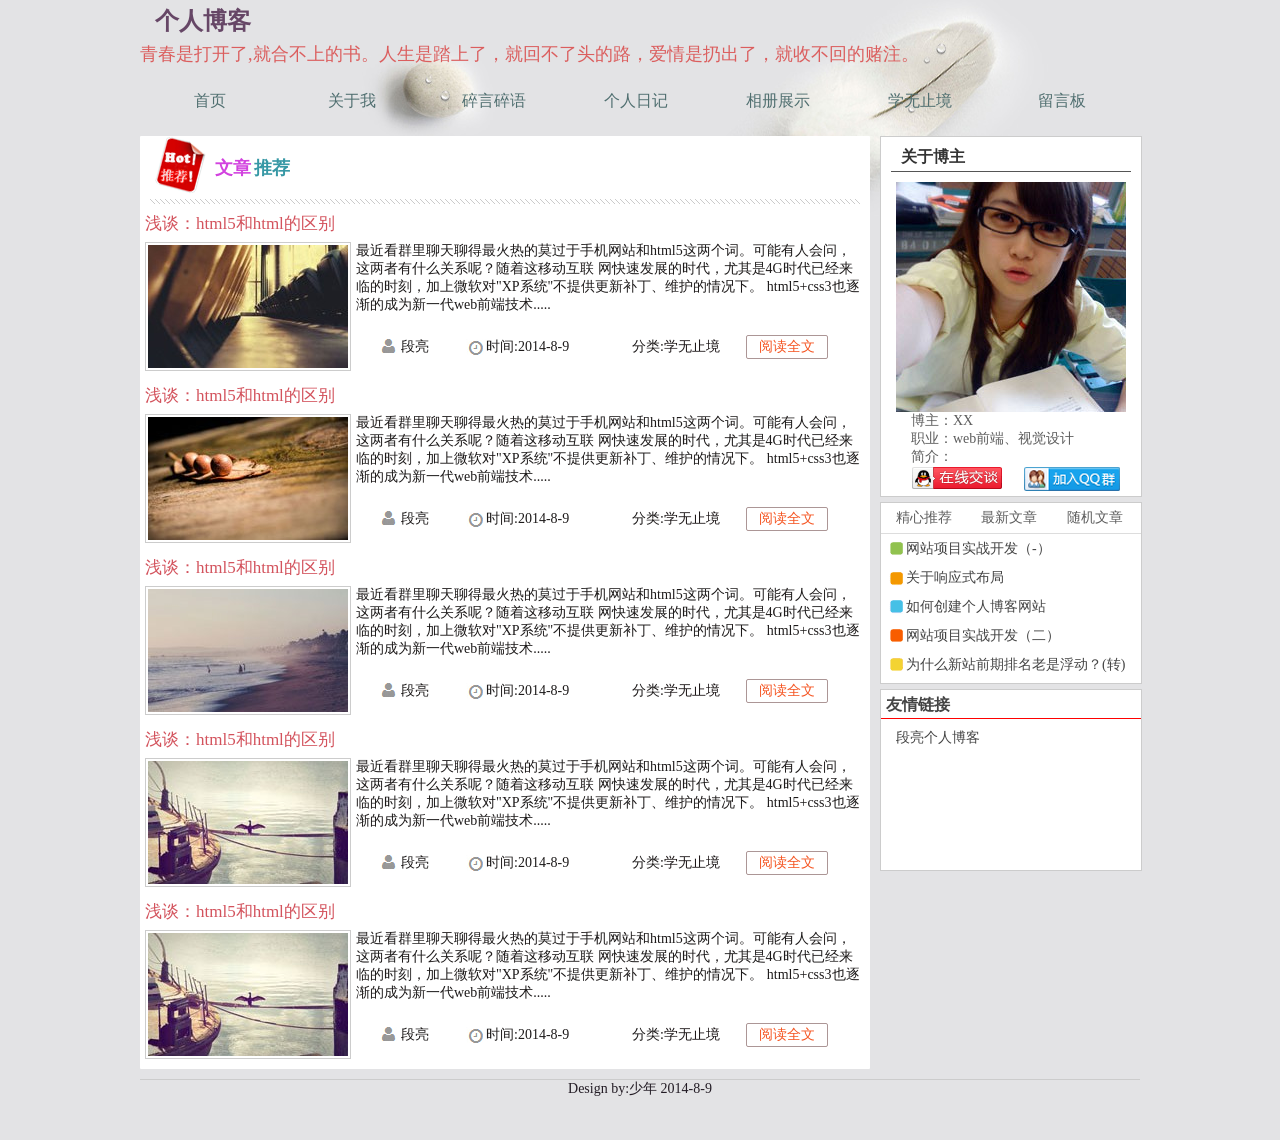
==== web-blog/index.html @ b52c4ef5 "html" ====
<!DOCTYPE HTML>
<html lang="zh-CN">
<head>
<meta charset="UTF-8">
<title>个人博客</title>
<meta name="keywords" content="个人博客" />
<meta name="description" content="" />
<link rel="stylesheet" href="css/index.css"/>
<link rel="stylesheet" href="css/style.css"/>
<script type="text/javascript" src="js/jquery1.42.min.js"></script>
<script type="text/javascript" src="js/jquery.SuperSlide.2.1.1.js"></script>
<!--[if lt IE 9]>
<script src="js/html5.js"></script>
<![endif]-->
</head>

<body>
    <!--header start-->
    <div id="header">
      <h1>个人博客</h1>
      <p>青春是打开了,就合不上的书。人生是踏上了，就回不了头的路，爱情是扔出了，就收不回的赌注。</p>    
    </div>
     <!--header end-->
    <!--nav-->
     <div id="nav">
        <ul>
         <li><a href="index.html">首页</a></li>
         <li><a href="about.html">关于我</a></li>
         <li><a href="shuo.html">碎言碎语</a></li>
         <li><a href="riji.html">个人日记</a></li>
         <li><a href="xc.html">相册展示</a></li>
         <li><a href="learn.html">学无止境</a></li>
         <li><a href="guestbook.html">留言板</a></li>
         <div class="clear"></div>
        </ul>
      </div>
       <!--nav end-->
    <!--content start-->
    <div id="content">
         <!--left-->
         <div class="left" id="c_left">
           <div class="s_tuijian">
           <h2>文章<span>推荐</span></h2>
           </div>
          <div class="content_text">
           <!--wz-->
           <div class="wz">
            <h3><a href="#" title="浅谈：html5和html的区别">浅谈：html5和html的区别</a></h3>
             <dl>
               <dt><img src="images/s.jpg" width="200"  height="123" alt=""></dt>
               <dd>
                 <p class="dd_text_1">最近看群里聊天聊得最火热的莫过于手机网站和html5这两个词。可能有人会问，这两者有什么关系呢？随着这移动互联
                 网快速发展的时代，尤其是4G时代已经来临的时刻，加上微软对"XP系统"不提供更新补丁、维护的情况下。
               html5+css3也逐渐的成为新一代web前端技术.....</p>
               <p class="dd_text_2">
               <span class="left author">段亮</span><span class="left sj">时间:2014-8-9</span>
               <span class="left fl">分类:<a href="#" title="学无止境">学无止境</a></span><span class="left yd"><a href="#" title="阅读全文">阅读全文</a>
               </span>
                <div class="clear"></div>
               </p>
               </dd>
               <div class="clear"></div>
             </dl>
            </div>
           <!--wz end-->
            <!--wz-->
           <div class="wz">
            <h3><a href="#" title="浅谈：html5和html的区别">浅谈：html5和html的区别</a></h3>
             <dl>
               <dt><img src="images/s1.jpg" width="200" height="123" alt=""></dt>
               <dd>
                 <p class="dd_text_1">最近看群里聊天聊得最火热的莫过于手机网站和html5这两个词。可能有人会问，这两者有什么关系呢？随着这移动互联
                 网快速发展的时代，尤其是4G时代已经来临的时刻，加上微软对"XP系统"不提供更新补丁、维护的情况下。
               html5+css3也逐渐的成为新一代web前端技术.....</p>
               <p class="dd_text_2">
               <span class="left author">段亮</span><span class="left sj">时间:2014-8-9</span>
               <span class="left fl">分类:<a href="#" title="学无止境">学无止境</a></span><span class="left yd"><a href="#" title="阅读全文">阅读全文</a>
               </span>
                <div class="clear"></div>
               </p>
               </dd>
               <div class="clear"></div>
             </dl>
            </div>
           <!--wz end-->
            <!--wz-->
           <div class="wz">
            <h3><a href="#" title="浅谈：html5和html的区别">浅谈：html5和html的区别</a></h3>
             <dl>
               <dt><img src="images/s2.jpg" width="200" height="123" alt=""></dt>
               <dd>
                 <p class="dd_text_1">最近看群里聊天聊得最火热的莫过于手机网站和html5这两个词。可能有人会问，这两者有什么关系呢？随着这移动互联
                 网快速发展的时代，尤其是4G时代已经来临的时刻，加上微软对"XP系统"不提供更新补丁、维护的情况下。
               html5+css3也逐渐的成为新一代web前端技术.....</p>
               <p class="dd_text_2">
               <span class="left author">段亮</span><span class="left sj">时间:2014-8-9</span>
               <span class="left fl">分类:<a href="#" title="学无止境">学无止境</a></span><span class="left yd"><a href="#" title="阅读全文">阅读全文</a>
               </span>
                <div class="clear"></div>
               </p>
               </dd>
               <div class="clear"></div>
             </dl>
            </div>
           <!--wz end-->
           <!--wz-->
           <div class="wz">
            <h3><a href="#" title="浅谈：html5和html的区别">浅谈：html5和html的区别</a></h3>
             <dl>
               <dt><img src="images/s3.jpg" width="200" height="123" alt=""></dt>
               <dd>
                 <p class="dd_text_1">最近看群里聊天聊得最火热的莫过于手机网站和html5这两个词。可能有人会问，这两者有什么关系呢？随着这移动互联
                 网快速发展的时代，尤其是4G时代已经来临的时刻，加上微软对"XP系统"不提供更新补丁、维护的情况下。
               html5+css3也逐渐的成为新一代web前端技术.....</p>
               <p class="dd_text_2">
               <span class="left author">段亮</span><span class="left sj">时间:2014-8-9</span>
               <span class="left fl">分类:<a href="#" title="学无止境">学无止境</a></span><span class="left yd"><a href="#" title="阅读全文">阅读全文</a>
               </span>
                <div class="clear"></div>
               </p>
               </dd>
               <div class="clear"></div>
             </dl>
            </div>
           <!--wz end-->
            <!--wz-->
           <div class="wz">
            <h3><a href="#" title="浅谈：html5和html的区别">浅谈：html5和html的区别</a></h3>
             <dl>
               <dt><img src="images/s3.jpg" width="200" height="123" alt=""></dt>
               <dd>
                 <p class="dd_text_1">最近看群里聊天聊得最火热的莫过于手机网站和html5这两个词。可能有人会问，这两者有什么关系呢？随着这移动互联
                 网快速发展的时代，尤其是4G时代已经来临的时刻，加上微软对"XP系统"不提供更新补丁、维护的情况下。
               html5+css3也逐渐的成为新一代web前端技术.....</p>
               <p class="dd_text_2">
               <span class="left author">段亮</span><span class="left sj">时间:2014-8-9</span>
               <span class="left fl">分类:<a href="#" title="学无止境">学无止境</a></span><span class="left yd"><a href="#" title="阅读全文">阅读全文</a>
               </span>
                <div class="clear"></div>
               </p>
               </dd>
               <div class="clear"></div>
             </dl>
            </div>
           <!--wz end-->
              
                             
           </div>
         </div>
         <!--left end-->
         <!--right-->
         <div class="right" id="c_right">
          <div class="s_about">
          <h2>关于博主</h2>
           <img src="images/my.jpg" width="230" height="230" alt="博主"/>
           <p>博主：XX</p>
           <p>职业：web前端、视觉设计</p>
           <p>简介：</p>
           <p>
           <a href="#" title="联系博主"><span class="left b_1"></span></a><a href="#" title="加入QQ群，一起学习！"><span class="left b_2"></span></a>
           <div class="clear"></div>
           </p>
          </div>
          <!--栏目分类-->
           <div class="lanmubox">
              <div class="hd">
               <ul><li>精心推荐</li><li>最新文章</li><li class="hd_3">随机文章</li></ul>
              </div>
              <div class="bd">
                <ul>
					<li><a href="#" title="网站项目实战开发（-）">网站项目实战开发（-）</a></li>
					<li><a href="#" title="关于响应式布局">关于响应式布局</a></li>
					<li><a href="#" title="如何创建个人博客网站">如何创建个人博客网站</a></li>
					<li><a href="#" title="网站项目实战开发（二）">网站项目实战开发（二）</a></li>
					<li><a href="#" title="为什么新站前期排名老是浮动？(转)">为什么新站前期排名老是浮动？(转)</a></li>
				</ul>
                 <ul>
					<li><a href="#" title="网站项目实战开发（-）">网站项目实战开发（-）</a></li>
					<li><a href="#" title="关于响应式布局">关于响应式布局</a></li>
					<li><a href="#" title="如何创建个人博客网站">如何创建个人博客网站</a></li>
					<li><a href="#" title="网站项目实战开发（二）">网站项目实战开发（二）</a></li>
					<li><a href="#" title="为什么新站前期排名老是浮动？(转)">为什么新站前期排名老是浮动？(转)</a></li>
				</ul>
                 <ul>
					<li><a href="#" title="网站项目实战开发（-）">网站项目实战开发（-）</a></li>
					<li><a href="#" title="关于响应式布局">关于响应式布局</a></li>
					<li><a href="#" title="如何创建个人博客网站">如何创建个人博客网站</a></li>
					<li><a href="#" title="网站项目实战开发（二）">网站项目实战开发（二）</a></li>
					<li><a href="#" title="为什么新站前期排名老是浮动？(转)">为什么新站前期排名老是浮动？(转)</a></li>
				</ul>
                 
                
              </div>
           </div>
           <!--end-->
           <div class="link">
            <h2>友情链接</h2>
            <p><a href="http://www.duanliang920.com">段亮个人博客</a></p>
           </div>
         </div>
         <!--right end-->
         <div class="clear"></div>
    </div>
    <!--content end-->
    <!--footer start-->
    <div id="footer">
     <p>Design by:<a href="http://www.duanliang920.com" target="_blank">少年</a> 2014-8-9</p>
    </div>
    <!--footer end-->
    <script type="text/javascript">jQuery(".lanmubox").slide({easing:"easeOutBounce",delayTime:400});</script>
    <script  type="text/javascript" src="js/nav.js"></script>

</body>
</html>
---- web-blog/css/index.css ----
/* CSS Document */
@charset "utf-8";
*{margin:0; padding:0px;}
body{font-size:14px;font-family:"微软雅黑";background:#E3E3E5 url(../images/bg.jpg)  50% top scroll no-repeat;color:#5d5d5d;}
a{text-decoration:none;}
.left{float:left;}
.right{float:right;}
.clear{clear:both;}
li{list-style:none;}
img{display:block;border:0px;}
/*end*/
#header{width:1000px;margin:0 auto;}
#header h1{font-size:24px;color:#664666;padding:5px 0 5px 15px;font-weight:600;}
#header p{font-size:18px;color:#DB5E5E;font-weight:500;} 
#nav{width:1000px;margin:20px auto; }
#nav ul li{width:140px;height:30px;line-height:30px;float:left;text-align:center;margin:0px 2px 0px 0px;}
#nav ul li a{color:#506F70;font-size:16px;width:140px;height:30px;display:block;}
#nav ul li a:hover{display:block;width:140px;height:30px;background:#829696;border-radius:3px;color:#fff;}
#nava{display:block;color:#fff;width:140px;height:30px;background:#829696;border-radius:3px;}
/*header end*/
#content{width:1000px;margin:5px auto;}
#c_left{width:730px; background:#fff;border-radius:1px;}
#c_left .s_tuijian{width:710px;height:68px;margin-left:10px;background:url("../images/r_line.jpg") bottom left repeat-x;}
.s_tuijian h2{width:650px;height:37px;background:url("../images/tj.png") no-repeat;padding:20px 0px 5px 60px;
color:#D242DF;font-size:18px;margin-left:5px;}
.s_tuijian h2 span{color:#3798A5;padding-left:3px;}
/*文章*/
#c_left .content_text{width:730px;margin-top:5px;}
#c_left .content_text .wz{width:725px;margin:5px 0px 10px 0px;color:#1D1A1A;}
.wz h3{width:300px;height:30px;overflow:hidden;line-height:30px;font-size:17px;font-weight:500;padding-left:5px;color:#325EBD;}
.wz h3 a{color:#D3535D;}
.wz h3:hover{padding-left:20px; transition: all 0.5s;-webkit-transition: all 0.5s; -moz-transition: all 0.5s; -o-transition: all 0.5s;}
.wz dl{width:730px;margin-top:3px;}
.wz dl dt{float:left;width:204px;height:127px;margin-left:5px;display:block;border:1px solid #ccc;}
.wz dl dt img{padding:2px;}
.wz dl dd{float:left;width:505px;overflow:hidden;margin-left:5px;}
.wz dl dd .dd_text_1{height:80px;display:block;overflow:hidden;}
.wz dl dd .dd_text_2{line-height:30px;margin-top:10px;}
.wz dl dd .dd_text_2 span{padding-left:15px;}
.wz dl dd .dd_text_2 .author{display:block;width:60px;height:30px; 
background:url("../images/tx.jpg") 5px 7px no-repeat;padding-left:25px;margin-left:20px;}
.wz dl dd .dd_text_2 .sj{display:block;width:120px;height:30px;
background:url("../images/sj.jpg") 5px 7px no-repeat;padding-left:25px;}
.wz dl dd .dd_text_2 .fl{display:block;width:110px;heigt:30px;text-align:center;}
.wz dl dd .dd_text_2 .fl a{color:#1D1718;}
.wz dl dd .dd_text_2 .yd{display:block;width:110px;height:30px;text-align:center;margin-top:3px;}
.wz dl dd .dd_text_2 .yd a{color:#F55522;display:block;width:80px;height:22px;line-height:22px;
text-align:center;padddding:2px 5px;border:1px solid #AC9696;border-radius:2px;}
.wz dl dd .dd_text_2 .yd a:hover{color:#f36;}
/*left end*/
/*right*/
#c_right{width:260px;}
#c_right .s_about{width:260px;border:1px solid #ccc;background:#fff;}
#c_right .s_about h2{width:230px;margin:0 auto;font-size:16px;color:#333;padding:10px 0px 3px 10px;border-bottom:1px solid #555;}
#c_right .s_about img{margin:0 auto;margin-top:10px;}
#c_right .s_about p{padding-left:30px;}
#c_right .s_about p .b_1{display:block;width:93px;height:30px; background:url("../images/qq_bg.png") no-repeat;}
#c_right .s_about p .b_2{margin-left:20px;display:block;width:97px;height:25px; background:url("../images/qq_bg.png") -93px 0 no-repeat;}
/*随机、最新文章*/
#c_right .lanmubox{width:260px;height:180px;border:1px solid #ccc;margin-top:5px;background:#fff;}
.lanmubox .hd{width:260px;height:30px;border-bottom:1px solid #ddd;}
.lanmubox .hd ul li{float:left;width:85px;height:30px;line-height:30px;text-align:center; cursor:pointer; }
.lanmubox .hd .hd_3{width:88px;}
.lanmubox .hd ul li.on{height:30px;background:#fff;border:1px solid #ccc;border-bottom:2px solid #fff;border-top:1px solid #f00;}
.lanmubox .bd{width:260px;height:145px;zoom:1;background:url("../images/list.png") 5px 5px no-repeat;overflow:hidden;}
.lanmubox .bd ul li{width:230px;padding-left:25px;height:29px;line-height:29px;}
.lanmubox .bd ul li:hover{padding-left:35px;transition: all 0.5s;-webkit-transition: all 0.5s; -moz-transition: all 0.5s; -o-transition: all 0.5s;}
.lanmubox .bd ul li a{color:#444;font-size:14px;}
.lanmubox .bd ul li a:hover{color:#f00;}
/*link*/
#c_right .link{width:260px;height:180px;border:1px solid #ccc;margin-top:5px;background:#fff;}
.link h2{font-size:16px;color:#444;padding:5px 0px 2px 5px;border-bottom:1px solid red;}
.link p{padding:10px 0px 0px 15px;}
.link p a{color:#444;}
.link p a:hover{color:#f00;}
/*right end*/
/*content end*/
#footer{width:1000px;height:50px;margin:10px auto;border-top:1px solid #ccc;}
#footer p{text-align:center;font-size:14px;color:#231C25;}
#footer p a{color:#231C25;}
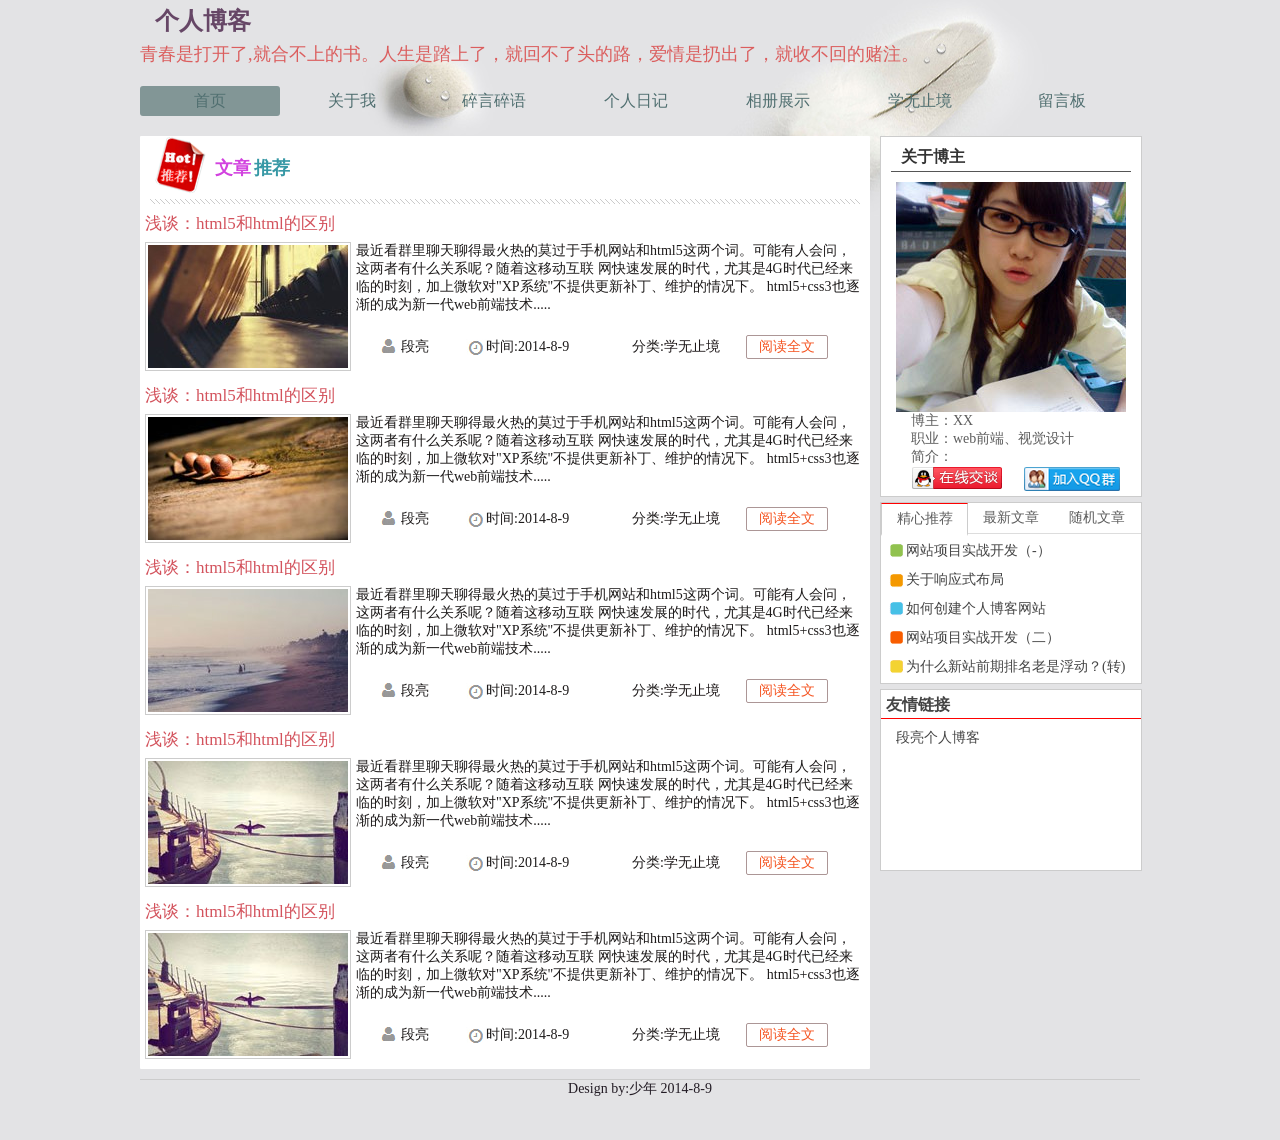
==== commit 90d441b0: "2019年4月15日 15:02:24" ====
--- a/web-blog/index.html
+++ b/web-blog/index.html
@@ -1,214 +1,214 @@
-<!DOCTYPE HTML>
-<html lang="zh-CN">
-<head>
-<meta charset="UTF-8">
-<title>个人博客</title>
-<meta name="keywords" content="个人博客" />
-<meta name="description" content="" />
-<link rel="stylesheet" href="css/index.css"/>
-<link rel="stylesheet" href="css/style.css"/>
-<script type="text/javascript" src="js/jquery1.42.min.js"></script>
-<script type="text/javascript" src="js/jquery.SuperSlide.2.1.1.js"></script>
-<!--[if lt IE 9]>
-<script src="js/html5.js"></script>
-<![endif]-->
-</head>
-
-<body>
-    <!--header start-->
-    <div id="header">
-      <h1>个人博客</h1>
-      <p>青春是打开了,就合不上的书。人生是踏上了，就回不了头的路，爱情是扔出了，就收不回的赌注。</p>    
-    </div>
-     <!--header end-->
-    <!--nav-->
-     <div id="nav">
-        <ul>
-         <li><a href="index.html">首页</a></li>
-         <li><a href="about.html">关于我</a></li>
-         <li><a href="shuo.html">碎言碎语</a></li>
-         <li><a href="riji.html">个人日记</a></li>
-         <li><a href="xc.html">相册展示</a></li>
-         <li><a href="learn.html">学无止境</a></li>
-         <li><a href="guestbook.html">留言板</a></li>
-         <div class="clear"></div>
-        </ul>
-      </div>
-       <!--nav end-->
-    <!--content start-->
-    <div id="content">
-         <!--left-->
-         <div class="left" id="c_left">
-           <div class="s_tuijian">
-           <h2>文章<span>推荐</span></h2>
-           </div>
-          <div class="content_text">
-           <!--wz-->
-           <div class="wz">
-            <h3><a href="#" title="浅谈：html5和html的区别">浅谈：html5和html的区别</a></h3>
-             <dl>
-               <dt><img src="images/s.jpg" width="200"  height="123" alt=""></dt>
-               <dd>
-                 <p class="dd_text_1">最近看群里聊天聊得最火热的莫过于手机网站和html5这两个词。可能有人会问，这两者有什么关系呢？随着这移动互联
-                 网快速发展的时代，尤其是4G时代已经来临的时刻，加上微软对"XP系统"不提供更新补丁、维护的情况下。
-               html5+css3也逐渐的成为新一代web前端技术.....</p>
-               <p class="dd_text_2">
-               <span class="left author">段亮</span><span class="left sj">时间:2014-8-9</span>
-               <span class="left fl">分类:<a href="#" title="学无止境">学无止境</a></span><span class="left yd"><a href="#" title="阅读全文">阅读全文</a>
-               </span>
-                <div class="clear"></div>
-               </p>
-               </dd>
-               <div class="clear"></div>
-             </dl>
-            </div>
-           <!--wz end-->
-            <!--wz-->
-           <div class="wz">
-            <h3><a href="#" title="浅谈：html5和html的区别">浅谈：html5和html的区别</a></h3>
-             <dl>
-               <dt><img src="images/s1.jpg" width="200" height="123" alt=""></dt>
-               <dd>
-                 <p class="dd_text_1">最近看群里聊天聊得最火热的莫过于手机网站和html5这两个词。可能有人会问，这两者有什么关系呢？随着这移动互联
-                 网快速发展的时代，尤其是4G时代已经来临的时刻，加上微软对"XP系统"不提供更新补丁、维护的情况下。
-               html5+css3也逐渐的成为新一代web前端技术.....</p>
-               <p class="dd_text_2">
-               <span class="left author">段亮</span><span class="left sj">时间:2014-8-9</span>
-               <span class="left fl">分类:<a href="#" title="学无止境">学无止境</a></span><span class="left yd"><a href="#" title="阅读全文">阅读全文</a>
-               </span>
-                <div class="clear"></div>
-               </p>
-               </dd>
-               <div class="clear"></div>
-             </dl>
-            </div>
-           <!--wz end-->
-            <!--wz-->
-           <div class="wz">
-            <h3><a href="#" title="浅谈：html5和html的区别">浅谈：html5和html的区别</a></h3>
-             <dl>
-               <dt><img src="images/s2.jpg" width="200" height="123" alt=""></dt>
-               <dd>
-                 <p class="dd_text_1">最近看群里聊天聊得最火热的莫过于手机网站和html5这两个词。可能有人会问，这两者有什么关系呢？随着这移动互联
-                 网快速发展的时代，尤其是4G时代已经来临的时刻，加上微软对"XP系统"不提供更新补丁、维护的情况下。
-               html5+css3也逐渐的成为新一代web前端技术.....</p>
-               <p class="dd_text_2">
-               <span class="left author">段亮</span><span class="left sj">时间:2014-8-9</span>
-               <span class="left fl">分类:<a href="#" title="学无止境">学无止境</a></span><span class="left yd"><a href="#" title="阅读全文">阅读全文</a>
-               </span>
-                <div class="clear"></div>
-               </p>
-               </dd>
-               <div class="clear"></div>
-             </dl>
-            </div>
-           <!--wz end-->
-           <!--wz-->
-           <div class="wz">
-            <h3><a href="#" title="浅谈：html5和html的区别">浅谈：html5和html的区别</a></h3>
-             <dl>
-               <dt><img src="images/s3.jpg" width="200" height="123" alt=""></dt>
-               <dd>
-                 <p class="dd_text_1">最近看群里聊天聊得最火热的莫过于手机网站和html5这两个词。可能有人会问，这两者有什么关系呢？随着这移动互联
-                 网快速发展的时代，尤其是4G时代已经来临的时刻，加上微软对"XP系统"不提供更新补丁、维护的情况下。
-               html5+css3也逐渐的成为新一代web前端技术.....</p>
-               <p class="dd_text_2">
-               <span class="left author">段亮</span><span class="left sj">时间:2014-8-9</span>
-               <span class="left fl">分类:<a href="#" title="学无止境">学无止境</a></span><span class="left yd"><a href="#" title="阅读全文">阅读全文</a>
-               </span>
-                <div class="clear"></div>
-               </p>
-               </dd>
-               <div class="clear"></div>
-             </dl>
-            </div>
-           <!--wz end-->
-            <!--wz-->
-           <div class="wz">
-            <h3><a href="#" title="浅谈：html5和html的区别">浅谈：html5和html的区别</a></h3>
-             <dl>
-               <dt><img src="images/s3.jpg" width="200" height="123" alt=""></dt>
-               <dd>
-                 <p class="dd_text_1">最近看群里聊天聊得最火热的莫过于手机网站和html5这两个词。可能有人会问，这两者有什么关系呢？随着这移动互联
-                 网快速发展的时代，尤其是4G时代已经来临的时刻，加上微软对"XP系统"不提供更新补丁、维护的情况下。
-               html5+css3也逐渐的成为新一代web前端技术.....</p>
-               <p class="dd_text_2">
-               <span class="left author">段亮</span><span class="left sj">时间:2014-8-9</span>
-               <span class="left fl">分类:<a href="#" title="学无止境">学无止境</a></span><span class="left yd"><a href="#" title="阅读全文">阅读全文</a>
-               </span>
-                <div class="clear"></div>
-               </p>
-               </dd>
-               <div class="clear"></div>
-             </dl>
-            </div>
-           <!--wz end-->
-              
-                             
-           </div>
-         </div>
-         <!--left end-->
-         <!--right-->
-         <div class="right" id="c_right">
-          <div class="s_about">
-          <h2>关于博主</h2>
-           <img src="images/my.jpg" width="230" height="230" alt="博主"/>
-           <p>博主：XX</p>
-           <p>职业：web前端、视觉设计</p>
-           <p>简介：</p>
-           <p>
-           <a href="#" title="联系博主"><span class="left b_1"></span></a><a href="#" title="加入QQ群，一起学习！"><span class="left b_2"></span></a>
-           <div class="clear"></div>
-           </p>
-          </div>
-          <!--栏目分类-->
-           <div class="lanmubox">
-              <div class="hd">
-               <ul><li>精心推荐</li><li>最新文章</li><li class="hd_3">随机文章</li></ul>
-              </div>
-              <div class="bd">
-                <ul>
-					<li><a href="#" title="网站项目实战开发（-）">网站项目实战开发（-）</a></li>
-					<li><a href="#" title="关于响应式布局">关于响应式布局</a></li>
-					<li><a href="#" title="如何创建个人博客网站">如何创建个人博客网站</a></li>
-					<li><a href="#" title="网站项目实战开发（二）">网站项目实战开发（二）</a></li>
-					<li><a href="#" title="为什么新站前期排名老是浮动？(转)">为什么新站前期排名老是浮动？(转)</a></li>
-				</ul>
-                 <ul>
-					<li><a href="#" title="网站项目实战开发（-）">网站项目实战开发（-）</a></li>
-					<li><a href="#" title="关于响应式布局">关于响应式布局</a></li>
-					<li><a href="#" title="如何创建个人博客网站">如何创建个人博客网站</a></li>
-					<li><a href="#" title="网站项目实战开发（二）">网站项目实战开发（二）</a></li>
-					<li><a href="#" title="为什么新站前期排名老是浮动？(转)">为什么新站前期排名老是浮动？(转)</a></li>
-				</ul>
-                 <ul>
-					<li><a href="#" title="网站项目实战开发（-）">网站项目实战开发（-）</a></li>
-					<li><a href="#" title="关于响应式布局">关于响应式布局</a></li>
-					<li><a href="#" title="如何创建个人博客网站">如何创建个人博客网站</a></li>
-					<li><a href="#" title="网站项目实战开发（二）">网站项目实战开发（二）</a></li>
-					<li><a href="#" title="为什么新站前期排名老是浮动？(转)">为什么新站前期排名老是浮动？(转)</a></li>
-				</ul>
-                 
-                
-              </div>
-           </div>
-           <!--end-->
-           <div class="link">
-            <h2>友情链接</h2>
-            <p><a href="http://www.duanliang920.com">段亮个人博客</a></p>
-           </div>
-         </div>
-         <!--right end-->
-         <div class="clear"></div>
-    </div>
-    <!--content end-->
-    <!--footer start-->
-    <div id="footer">
-     <p>Design by:<a href="http://www.duanliang920.com" target="_blank">少年</a> 2014-8-9</p>
-    </div>
-    <!--footer end-->
-    <script type="text/javascript">jQuery(".lanmubox").slide({easing:"easeOutBounce",delayTime:400});</script>
-    <script  type="text/javascript" src="js/nav.js"></script>
-
-</body>
-</html>
+<!DOCTYPE HTML>
+<html lang="zh-CN">
+<head>
+<meta charset="UTF-8">
+<title>个人博客</title>
+<meta name="keywords" content="个人博客" />
+<meta name="description" content="" />
+<link rel="stylesheet" href="css/index.css"/>
+<link rel="stylesheet" href="css/style.css"/>
+<script type="text/javascript" src="js/jquery1.42.min.js"></script>
+<script type="text/javascript" src="js/jquery.SuperSlide.2.1.1.js"></script>
+<!--[if lt IE 9]>
+<script src="js/html5.js"></script>
+<![endif]-->
+</head>
+
+<body>
+    <!--header start-->
+    <div id="header">
+      <h1>个人博客</h1>
+      <p>青春是打开了,就合不上的书。人生是踏上了，就回不了头的路，爱情是扔出了，就收不回的赌注。</p>    
+    </div>
+     <!--header end-->
+    <!--nav-->
+     <div id="nav">
+        <ul>
+         <li><a href="index.html">首页</a></li>
+         <li><a href="about.html">关于我</a></li>
+         <li><a href="shuo.html">碎言碎语</a></li>
+         <li><a href="riji.html">个人日记</a></li>
+         <li><a href="xc.html">相册展示</a></li>
+         <li><a href="learn.html">学无止境</a></li>
+         <li><a href="guestbook.html">留言板</a></li>
+         <div class="clear"></div>
+        </ul>
+      </div>
+       <!--nav end-->
+    <!--content start-->
+    <div id="content">
+         <!--left-->
+         <div class="left" id="c_left">
+           <div class="s_tuijian">
+           <h2>文章<span>推荐</span></h2>
+           </div>
+          <div class="content_text">
+           <!--wz-->
+           <div class="wz">
+            <h3><a href="#" title="浅谈：html5和html的区别">浅谈：html5和html的区别</a></h3>
+             <dl>
+               <dt><img src="images/s.jpg" width="200"  height="123" alt=""></dt>
+               <dd>
+                 <p class="dd_text_1">最近看群里聊天聊得最火热的莫过于手机网站和html5这两个词。可能有人会问，这两者有什么关系呢？随着这移动互联
+                 网快速发展的时代，尤其是4G时代已经来临的时刻，加上微软对"XP系统"不提供更新补丁、维护的情况下。
+               html5+css3也逐渐的成为新一代web前端技术.....</p>
+               <p class="dd_text_2">
+               <span class="left author">段亮</span><span class="left sj">时间:2014-8-9</span>
+               <span class="left fl">分类:<a href="#" title="学无止境">学无止境</a></span><span class="left yd"><a href="#" title="阅读全文">阅读全文</a>
+               </span>
+                <div class="clear"></div>
+               </p>
+               </dd>
+               <div class="clear"></div>
+             </dl>
+            </div>
+           <!--wz end-->
+            <!--wz-->
+           <div class="wz">
+            <h3><a href="#" title="浅谈：html5和html的区别">浅谈：html5和html的区别</a></h3>
+             <dl>
+               <dt><img src="images/s1.jpg" width="200" height="123" alt=""></dt>
+               <dd>
+                 <p class="dd_text_1">最近看群里聊天聊得最火热的莫过于手机网站和html5这两个词。可能有人会问，这两者有什么关系呢？随着这移动互联
+                 网快速发展的时代，尤其是4G时代已经来临的时刻，加上微软对"XP系统"不提供更新补丁、维护的情况下。
+               html5+css3也逐渐的成为新一代web前端技术.....</p>
+               <p class="dd_text_2">
+               <span class="left author">段亮</span><span class="left sj">时间:2014-8-9</span>
+               <span class="left fl">分类:<a href="#" title="学无止境">学无止境</a></span><span class="left yd"><a href="#" title="阅读全文">阅读全文</a>
+               </span>
+                <div class="clear"></div>
+               </p>
+               </dd>
+               <div class="clear"></div>
+             </dl>
+            </div>
+           <!--wz end-->
+            <!--wz-->
+           <div class="wz">
+            <h3><a href="#" title="浅谈：html5和html的区别">浅谈：html5和html的区别</a></h3>
+             <dl>
+               <dt><img src="images/s2.jpg" width="200" height="123" alt=""></dt>
+               <dd>
+                 <p class="dd_text_1">最近看群里聊天聊得最火热的莫过于手机网站和html5这两个词。可能有人会问，这两者有什么关系呢？随着这移动互联
+                 网快速发展的时代，尤其是4G时代已经来临的时刻，加上微软对"XP系统"不提供更新补丁、维护的情况下。
+               html5+css3也逐渐的成为新一代web前端技术.....</p>
+               <p class="dd_text_2">
+               <span class="left author">段亮</span><span class="left sj">时间:2014-8-9</span>
+               <span class="left fl">分类:<a href="#" title="学无止境">学无止境</a></span><span class="left yd"><a href="#" title="阅读全文">阅读全文</a>
+               </span>
+                <div class="clear"></div>
+               </p>
+               </dd>
+               <div class="clear"></div>
+             </dl>
+            </div>
+           <!--wz end-->
+           <!--wz-->
+           <div class="wz">
+            <h3><a href="#" title="浅谈：html5和html的区别">浅谈：html5和html的区别</a></h3>
+             <dl>
+               <dt><img src="images/s3.jpg" width="200" height="123" alt=""></dt>
+               <dd>
+                 <p class="dd_text_1">最近看群里聊天聊得最火热的莫过于手机网站和html5这两个词。可能有人会问，这两者有什么关系呢？随着这移动互联
+                 网快速发展的时代，尤其是4G时代已经来临的时刻，加上微软对"XP系统"不提供更新补丁、维护的情况下。
+               html5+css3也逐渐的成为新一代web前端技术.....</p>
+               <p class="dd_text_2">
+               <span class="left author">段亮</span><span class="left sj">时间:2014-8-9</span>
+               <span class="left fl">分类:<a href="#" title="学无止境">学无止境</a></span><span class="left yd"><a href="#" title="阅读全文">阅读全文</a>
+               </span>
+                <div class="clear"></div>
+               </p>
+               </dd>
+               <div class="clear"></div>
+             </dl>
+            </div>
+           <!--wz end-->
+            <!--wz-->
+           <div class="wz">
+            <h3><a href="#" title="浅谈：html5和html的区别">浅谈：html5和html的区别</a></h3>
+             <dl>
+               <dt><img src="images/s3.jpg" width="200" height="123" alt=""></dt>
+               <dd>
+                 <p class="dd_text_1">最近看群里聊天聊得最火热的莫过于手机网站和html5这两个词。可能有人会问，这两者有什么关系呢？随着这移动互联
+                 网快速发展的时代，尤其是4G时代已经来临的时刻，加上微软对"XP系统"不提供更新补丁、维护的情况下。
+               html5+css3也逐渐的成为新一代web前端技术.....</p>
+               <p class="dd_text_2">
+               <span class="left author">段亮</span><span class="left sj">时间:2014-8-9</span>
+               <span class="left fl">分类:<a href="#" title="学无止境">学无止境</a></span><span class="left yd"><a href="#" title="阅读全文">阅读全文</a>
+               </span>
+                <div class="clear"></div>
+               </p>
+               </dd>
+               <div class="clear"></div>
+             </dl>
+            </div>
+           <!--wz end-->
+              
+                             
+           </div>
+         </div>
+         <!--left end-->
+         <!--right-->
+         <div class="right" id="c_right">
+          <div class="s_about">
+          <h2>关于博主</h2>
+           <img src="images/my.jpg" width="230" height="230" alt="博主"/>
+           <p>博主：XX</p>
+           <p>职业：web前端、视觉设计</p>
+           <p>简介：</p>
+           <p>
+           <a href="#" title="联系博主"><span class="left b_1"></span></a><a href="#" title="加入QQ群，一起学习！"><span class="left b_2"></span></a>
+           <div class="clear"></div>
+           </p>
+          </div>
+          <!--栏目分类-->
+           <div class="lanmubox">
+              <div class="hd">
+               <ul><li>精心推荐</li><li>最新文章</li><li class="hd_3">随机文章</li></ul>
+              </div>
+              <div class="bd">
+                <ul>
+					<li><a href="#" title="网站项目实战开发（-）">网站项目实战开发（-）</a></li>
+					<li><a href="#" title="关于响应式布局">关于响应式布局</a></li>
+					<li><a href="#" title="如何创建个人博客网站">如何创建个人博客网站</a></li>
+					<li><a href="#" title="网站项目实战开发（二）">网站项目实战开发（二）</a></li>
+					<li><a href="#" title="为什么新站前期排名老是浮动？(转)">为什么新站前期排名老是浮动？(转)</a></li>
+				</ul>
+                 <ul>
+					<li><a href="#" title="网站项目实战开发（-）">网站项目实战开发（-）</a></li>
+					<li><a href="#" title="关于响应式布局">关于响应式布局</a></li>
+					<li><a href="#" title="如何创建个人博客网站">如何创建个人博客网站</a></li>
+					<li><a href="#" title="网站项目实战开发（二）">网站项目实战开发（二）</a></li>
+					<li><a href="#" title="为什么新站前期排名老是浮动？(转)">为什么新站前期排名老是浮动？(转)</a></li>
+				</ul>
+                 <ul>
+					<li><a href="#" title="网站项目实战开发（-）">网站项目实战开发（-）</a></li>
+					<li><a href="#" title="关于响应式布局">关于响应式布局</a></li>
+					<li><a href="#" title="如何创建个人博客网站">如何创建个人博客网站</a></li>
+					<li><a href="#" title="网站项目实战开发（二）">网站项目实战开发（二）</a></li>
+					<li><a href="#" title="为什么新站前期排名老是浮动？(转)">为什么新站前期排名老是浮动？(转)</a></li>
+				</ul>
+                 
+                
+              </div>
+           </div>
+           <!--end-->
+           <div class="link">
+            <h2>友情链接</h2>
+            <p><a href="http://www.duanliang920.com">段亮个人博客</a></p>
+           </div>
+         </div>
+         <!--right end-->
+         <div class="clear"></div>
+    </div>
+    <!--content end-->
+    <!--footer start-->
+    <div id="footer">
+     <p>Design by:<a href="http://www.duanliang920.com" target="_blank">少年</a> 2014-8-9</p>
+    </div>
+    <!--footer end-->
+    <script type="text/javascript">jQuery(".lanmubox").slide({easing:"easeOutBounce",delayTime:400});</script>
+    <script  type="text/javascript" src="js/nav.js"></script>
+
+</body>
+</html>
--- a/web-blog/css/index.css
+++ b/web-blog/css/index.css
@@ -1,80 +1,80 @@
-/* CSS Document */
-@charset "utf-8";
-*{margin:0; padding:0px;}
-body{font-size:14px;font-family:"微软雅黑";background:#E3E3E5 url(../images/bg.jpg)  50% top scroll no-repeat;color:#5d5d5d;}
-a{text-decoration:none;}
-.left{float:left;}
-.right{float:right;}
-.clear{clear:both;}
-li{list-style:none;}
-img{display:block;border:0px;}
-/*end*/
-#header{width:1000px;margin:0 auto;}
-#header h1{font-size:24px;color:#664666;padding:5px 0 5px 15px;font-weight:600;}
-#header p{font-size:18px;color:#DB5E5E;font-weight:500;} 
-#nav{width:1000px;margin:20px auto; }
-#nav ul li{width:140px;height:30px;line-height:30px;float:left;text-align:center;margin:0px 2px 0px 0px;}
-#nav ul li a{color:#506F70;font-size:16px;width:140px;height:30px;display:block;}
-#nav ul li a:hover{display:block;width:140px;height:30px;background:#829696;border-radius:3px;color:#fff;}
-#nava{display:block;color:#fff;width:140px;height:30px;background:#829696;border-radius:3px;}
-/*header end*/
-#content{width:1000px;margin:5px auto;}
-#c_left{width:730px; background:#fff;border-radius:1px;}
-#c_left .s_tuijian{width:710px;height:68px;margin-left:10px;background:url("../images/r_line.jpg") bottom left repeat-x;}
-.s_tuijian h2{width:650px;height:37px;background:url("../images/tj.png") no-repeat;padding:20px 0px 5px 60px;
-color:#D242DF;font-size:18px;margin-left:5px;}
-.s_tuijian h2 span{color:#3798A5;padding-left:3px;}
-/*文章*/
-#c_left .content_text{width:730px;margin-top:5px;}
-#c_left .content_text .wz{width:725px;margin:5px 0px 10px 0px;color:#1D1A1A;}
-.wz h3{width:300px;height:30px;overflow:hidden;line-height:30px;font-size:17px;font-weight:500;padding-left:5px;color:#325EBD;}
-.wz h3 a{color:#D3535D;}
-.wz h3:hover{padding-left:20px; transition: all 0.5s;-webkit-transition: all 0.5s; -moz-transition: all 0.5s; -o-transition: all 0.5s;}
-.wz dl{width:730px;margin-top:3px;}
-.wz dl dt{float:left;width:204px;height:127px;margin-left:5px;display:block;border:1px solid #ccc;}
-.wz dl dt img{padding:2px;}
-.wz dl dd{float:left;width:505px;overflow:hidden;margin-left:5px;}
-.wz dl dd .dd_text_1{height:80px;display:block;overflow:hidden;}
-.wz dl dd .dd_text_2{line-height:30px;margin-top:10px;}
-.wz dl dd .dd_text_2 span{padding-left:15px;}
-.wz dl dd .dd_text_2 .author{display:block;width:60px;height:30px; 
-background:url("../images/tx.jpg") 5px 7px no-repeat;padding-left:25px;margin-left:20px;}
-.wz dl dd .dd_text_2 .sj{display:block;width:120px;height:30px;
-background:url("../images/sj.jpg") 5px 7px no-repeat;padding-left:25px;}
-.wz dl dd .dd_text_2 .fl{display:block;width:110px;heigt:30px;text-align:center;}
-.wz dl dd .dd_text_2 .fl a{color:#1D1718;}
-.wz dl dd .dd_text_2 .yd{display:block;width:110px;height:30px;text-align:center;margin-top:3px;}
-.wz dl dd .dd_text_2 .yd a{color:#F55522;display:block;width:80px;height:22px;line-height:22px;
-text-align:center;padddding:2px 5px;border:1px solid #AC9696;border-radius:2px;}
-.wz dl dd .dd_text_2 .yd a:hover{color:#f36;}
-/*left end*/
-/*right*/
-#c_right{width:260px;}
-#c_right .s_about{width:260px;border:1px solid #ccc;background:#fff;}
-#c_right .s_about h2{width:230px;margin:0 auto;font-size:16px;color:#333;padding:10px 0px 3px 10px;border-bottom:1px solid #555;}
-#c_right .s_about img{margin:0 auto;margin-top:10px;}
-#c_right .s_about p{padding-left:30px;}
-#c_right .s_about p .b_1{display:block;width:93px;height:30px; background:url("../images/qq_bg.png") no-repeat;}
-#c_right .s_about p .b_2{margin-left:20px;display:block;width:97px;height:25px; background:url("../images/qq_bg.png") -93px 0 no-repeat;}
-/*随机、最新文章*/
-#c_right .lanmubox{width:260px;height:180px;border:1px solid #ccc;margin-top:5px;background:#fff;}
-.lanmubox .hd{width:260px;height:30px;border-bottom:1px solid #ddd;}
-.lanmubox .hd ul li{float:left;width:85px;height:30px;line-height:30px;text-align:center; cursor:pointer; }
-.lanmubox .hd .hd_3{width:88px;}
-.lanmubox .hd ul li.on{height:30px;background:#fff;border:1px solid #ccc;border-bottom:2px solid #fff;border-top:1px solid #f00;}
-.lanmubox .bd{width:260px;height:145px;zoom:1;background:url("../images/list.png") 5px 5px no-repeat;overflow:hidden;}
-.lanmubox .bd ul li{width:230px;padding-left:25px;height:29px;line-height:29px;}
-.lanmubox .bd ul li:hover{padding-left:35px;transition: all 0.5s;-webkit-transition: all 0.5s; -moz-transition: all 0.5s; -o-transition: all 0.5s;}
-.lanmubox .bd ul li a{color:#444;font-size:14px;}
-.lanmubox .bd ul li a:hover{color:#f00;}
-/*link*/
-#c_right .link{width:260px;height:180px;border:1px solid #ccc;margin-top:5px;background:#fff;}
-.link h2{font-size:16px;color:#444;padding:5px 0px 2px 5px;border-bottom:1px solid red;}
-.link p{padding:10px 0px 0px 15px;}
-.link p a{color:#444;}
-.link p a:hover{color:#f00;}
-/*right end*/
-/*content end*/
-#footer{width:1000px;height:50px;margin:10px auto;border-top:1px solid #ccc;}
-#footer p{text-align:center;font-size:14px;color:#231C25;}
-#footer p a{color:#231C25;}
+/* CSS Document */
+@charset "utf-8";
+*{margin:0; padding:0px;}
+body{font-size:14px;font-family:"微软雅黑";background:#E3E3E5 url(../images/bg.jpg)  50% top scroll no-repeat;color:#5d5d5d;}
+a{text-decoration:none;}
+.left{float:left;}
+.right{float:right;}
+.clear{clear:both;}
+li{list-style:none;}
+img{display:block;border:0px;}
+/*end*/
+#header{width:1000px;margin:0 auto;}
+#header h1{font-size:24px;color:#664666;padding:5px 0 5px 15px;font-weight:600;}
+#header p{font-size:18px;color:#DB5E5E;font-weight:500;} 
+#nav{width:1000px;margin:20px auto; }
+#nav ul li{width:140px;height:30px;line-height:30px;float:left;text-align:center;margin:0px 2px 0px 0px;}
+#nav ul li a{color:#506F70;font-size:16px;width:140px;height:30px;display:block;}
+#nav ul li a:hover{display:block;width:140px;height:30px;background:#829696;border-radius:3px;color:#fff;}
+#nava{display:block;color:#fff;width:140px;height:30px;background:#829696;border-radius:3px;}
+/*header end*/
+#content{width:1000px;margin:5px auto;}
+#c_left{width:730px; background:#fff;border-radius:1px;}
+#c_left .s_tuijian{width:710px;height:68px;margin-left:10px;background:url("../images/r_line.jpg") bottom left repeat-x;}
+.s_tuijian h2{width:650px;height:37px;background:url("../images/tj.png") no-repeat;padding:20px 0px 5px 60px;
+color:#D242DF;font-size:18px;margin-left:5px;}
+.s_tuijian h2 span{color:#3798A5;padding-left:3px;}
+/*文章*/
+#c_left .content_text{width:730px;margin-top:5px;}
+#c_left .content_text .wz{width:725px;margin:5px 0px 10px 0px;color:#1D1A1A;}
+.wz h3{width:300px;height:30px;overflow:hidden;line-height:30px;font-size:17px;font-weight:500;padding-left:5px;color:#325EBD;}
+.wz h3 a{color:#D3535D;}
+.wz h3:hover{padding-left:20px; transition: all 0.5s;-webkit-transition: all 0.5s; -moz-transition: all 0.5s; -o-transition: all 0.5s;}
+.wz dl{width:730px;margin-top:3px;}
+.wz dl dt{float:left;width:204px;height:127px;margin-left:5px;display:block;border:1px solid #ccc;}
+.wz dl dt img{padding:2px;}
+.wz dl dd{float:left;width:505px;overflow:hidden;margin-left:5px;}
+.wz dl dd .dd_text_1{height:80px;display:block;overflow:hidden;}
+.wz dl dd .dd_text_2{line-height:30px;margin-top:10px;}
+.wz dl dd .dd_text_2 span{padding-left:15px;}
+.wz dl dd .dd_text_2 .author{display:block;width:60px;height:30px; 
+background:url("../images/tx.jpg") 5px 7px no-repeat;padding-left:25px;margin-left:20px;}
+.wz dl dd .dd_text_2 .sj{display:block;width:120px;height:30px;
+background:url("../images/sj.jpg") 5px 7px no-repeat;padding-left:25px;}
+.wz dl dd .dd_text_2 .fl{display:block;width:110px;heigt:30px;text-align:center;}
+.wz dl dd .dd_text_2 .fl a{color:#1D1718;}
+.wz dl dd .dd_text_2 .yd{display:block;width:110px;height:30px;text-align:center;margin-top:3px;}
+.wz dl dd .dd_text_2 .yd a{color:#F55522;display:block;width:80px;height:22px;line-height:22px;
+text-align:center;padddding:2px 5px;border:1px solid #AC9696;border-radius:2px;}
+.wz dl dd .dd_text_2 .yd a:hover{color:#f36;}
+/*left end*/
+/*right*/
+#c_right{width:260px;}
+#c_right .s_about{width:260px;border:1px solid #ccc;background:#fff;}
+#c_right .s_about h2{width:230px;margin:0 auto;font-size:16px;color:#333;padding:10px 0px 3px 10px;border-bottom:1px solid #555;}
+#c_right .s_about img{margin:0 auto;margin-top:10px;}
+#c_right .s_about p{padding-left:30px;}
+#c_right .s_about p .b_1{display:block;width:93px;height:30px; background:url("../images/qq_bg.png") no-repeat;}
+#c_right .s_about p .b_2{margin-left:20px;display:block;width:97px;height:25px; background:url("../images/qq_bg.png") -93px 0 no-repeat;}
+/*随机、最新文章*/
+#c_right .lanmubox{width:260px;height:180px;border:1px solid #ccc;margin-top:5px;background:#fff;}
+.lanmubox .hd{width:260px;height:30px;border-bottom:1px solid #ddd;}
+.lanmubox .hd ul li{float:left;width:85px;height:30px;line-height:30px;text-align:center; cursor:pointer; }
+.lanmubox .hd .hd_3{width:88px;}
+.lanmubox .hd ul li.on{height:30px;background:#fff;border:1px solid #ccc;border-bottom:2px solid #fff;border-top:1px solid #f00;}
+.lanmubox .bd{width:260px;height:145px;zoom:1;background:url("../images/list.png") 5px 5px no-repeat;overflow:hidden;}
+.lanmubox .bd ul li{width:230px;padding-left:25px;height:29px;line-height:29px;}
+.lanmubox .bd ul li:hover{padding-left:35px;transition: all 0.5s;-webkit-transition: all 0.5s; -moz-transition: all 0.5s; -o-transition: all 0.5s;}
+.lanmubox .bd ul li a{color:#444;font-size:14px;}
+.lanmubox .bd ul li a:hover{color:#f00;}
+/*link*/
+#c_right .link{width:260px;height:180px;border:1px solid #ccc;margin-top:5px;background:#fff;}
+.link h2{font-size:16px;color:#444;padding:5px 0px 2px 5px;border-bottom:1px solid red;}
+.link p{padding:10px 0px 0px 15px;}
+.link p a{color:#444;}
+.link p a:hover{color:#f00;}
+/*right end*/
+/*content end*/
+#footer{width:1000px;height:50px;margin:10px auto;border-top:1px solid #ccc;}
+#footer p{text-align:center;font-size:14px;color:#231C25;}
+#footer p a{color:#231C25;}
--- a/web-blog/css/style.css
+++ b/web-blog/css/style.css
@@ -0,0 +1,112 @@
+/* CSS Document */
+@charset "gb2312";
+*{marigin:0px; padding:0px;}
+body{font-size:14px;font-family:"微软雅黑";background:#E3E3E5 url(../images/bg.jpg)  50% top scroll no-repeat;color:#5d5d5d;}
+a{text-decoration:none;}
+.left{float:left;}
+.right{float:right;}
+.clear{clear:both;}
+li{list-style:none;}
+img{display:block;border:0px;}
+/*end*/
+.weizi{width:730px;height:30px;line-height:30px; background:url("../images/weizi.png") 7px 5px no-repeat; background-color:#fff;
+border-bottom:1px solid #ccc;}
+.weizi .wz_text{font-size:16px;color:#444;padding-left:25px;}
+.weizi .wz_text h1{font-size:16px;color:#F00E71;display:inline;font-weight:500;}
+.weizi .wz_text a{color:#444;}
+.weizi .wz_text a:hover{text-decoration:underline;color:#f00;}
+/*about*/
+#content #about_me{width:730px;height:500px;background-color:#fff;}
+#about_me .about_content{width:710px;height:300px;margin-top:10px;padding:0 10px;}
+/*碎言碎语*/
+#say{width:950px;margin:5px auto;}
+#say .weizi{width:920px;height:28px;line-height:28px; background:url("../images/weizi.png") 7px 5px no-repeat; background-color:#fff;border-radius:3px;}
+.weizi .wz_text{font-size:16px;color:#444;padding-left:25px;}
+.weizi .wz_text h1{font-size:16px;color:#F00E71;display:inline;font-weight:500;}
+.weizi .wz_text a{color:#444;}
+.weizi .wz_text a:hover{text-decoration:underline;color:#f00;}
+.say_box {background:#f8f8f8;box-shadow: 0px 1px 0px rgba(255,255,255,.1), inset 0px 1px 1px rgba(214, 214, 214, 0.7);width:740px; border-radius:5px;position:relative; padding: 20px 0;
+margin:10px 0;font-size:14px;font-family:"宋体"; }
+.say_box p {line-height:24px;padding:0 20px 20px ;}
+.say_box::before {content: "";width:0px;height:0px;border-style:solid;border-width:0px 0 20px 22px;border-color:transparent transparent transparent #fff;position:absolute;left:740px;top: 23px; }/* 三角形 */
+.say_box::after {content: "";width: 10px;height: 10px;border-radius: 50%;position:absolute;left:763px;top:16px;background:#CCCCCE;border: 2px solid #fff;transition:all 0.5s; }/* 圆形 */
+.say_box:hover::before {border-color:transparent transparent transparent #CECCCD }/* 三角形 */
+.say_box:hover::after {border:#fff 2px solid;background:#999; }/* 圆形 */
+.say_box:hover {background: #f4f2f2;color:#333; text-shadow: #f7f7f7 1px 1px 1px }
+.dateview {position:absolute;left:785px;top:15px;width:125px;line-height:35px;background:#5EA51B;border-radius:0 30px;text-align:center;
+color:#fff;font-weight:bold;font-size:14px; }
+/*日记*/
+#content #riji{width:730px;background:#fff;}
+#riji .rj_content{width:710px;margin-top:10px;padding:0 10px;background:#fff;padding-bottom:10px;}
+.rj_content .shiguang{width:710px;height:145px;}
+.rj_content .shiguang .sg_ico{width:120px;height:145px; background:url("../images/line_bg.jpg") 60px 0px repeat-y;
+filter:Alpha(opacity=80);-moz-opacity: 0.8; opacity: 0.8;}
+.rj_content .shiguang .sg_ico img{border-radius:60px;margin-top:10px;}
+.rj_content .shiguang .sg_text{width:530px;height:100px;background:#fff;border:1px solid #E0DFDF;
+filter:Alpha(opacity=80);-moz-opacity: 0.8; opacity: 0.8;
+margin:10px 10px 0px 10px;position:relative;border-radius:5px;padding:10px;color:#4F4F4F;}
+.rj_content .shiguang .sg_text img{position:absolute;top:40px;left:-14px;z-index:1;}
+/*相册*/
+#content_xc{width:990px;margin:5px auto; background:#fff;}
+#content_xc .weizi{width:990px;height:30px;line-height:30px; background:url("../images/weizi.png") 7px 5px no-repeat; background-color:#fff;
+border-bottom:1px solid #ccc;}
+.weizi .wz_text{font-size:16px;color:#444;padding-left:25px;}
+.weizi .wz_text h1{font-size:16px;color:#F00E71;display:inline;font-weight:500;}
+.weizi .wz_text a{color:#444;}
+.weizi .wz_text a:hover{text-decoration:underline;color:#f00;}
+#content_xc .xc_content{width:990px;}
+.xc_content .con-bg{width:990px;background:#fff; margin:0 auto; overflow:hidden; padding-top:8px; padding-bottom:10px;filter:progid:DXImageTransform.Microsoft.Shadow(color=#909090,direction=120,strength=4);/*ie*/
+-moz-box-shadow: 2px 2px 10px #909090;/*firefox*/
+-webkit-box-shadow: 2px 2px 10px #909090;/*safari或chrome*/
+box-shadow:2px 2px 10px #909090;/*opera或ie9*/}
+.w960{width:960px;margin:0 auto;overflow:hidden;}
+.fl_lt{float:left !important;}
+.mt_10{margin-top:10px;}
+.w650{width:960px;}
+.position{height:38px;line-height:38px;font-size:14px;color:#666;border-bottom:none;}
+.position a{padding:0px 5px;color:#404040;}
+.position a.home{background:url(../images/flower_ico.gif) no-repeat;padding-left:35px; display:inline-block;}
+span.bds_more{line-height:16px !important;}
+#bdshare span.bds_more{background:none !important;}
+.w650{width:960px;padding-top:15px;}
+.w650 ul.tips{float:left;margin-left:10px; display:inline; position:relative;}
+.w650 li{ position:absolute;display:inline;padding-bottom:20px;}
+.w650 li{width:220px;height:auto;text-align:center;overflow:hidden;}
+.w650 li a{width:200px;height:auto;background:#fff;border:1px solid #ddd;padding:9px 9px 2px 9px;display:block;cursor:pointer;-webkit-border-radius:2px;
+-o-border-radius:2px;-moz-border-radius:2px;border-radius:2px;}
+.w650 li a span{height:38px;line-height:38px;color:#333;overflow:hidden;display:block;font-size:14px;}
+.w650 li a:hover span{color:#9c0f4a;}
+.w650 li a:hover{background:#fff;border:1px solid #c5c5c5;color:#9c0f4a;}
+.p_t{padding-top:7px;}
+/*学无止境*/
+#content #learn{width:730px;background:#fff;}
+#learn .l_content{width:710px;margin-top:10px;padding:0 10px;}
+#learn .l_content .wz{width:725px;margin:5px 0px 10px 0px;color:#444;}
+
+/*news*/
+#content #news{width:730px;background:#fff;padding-bottom:10px;}
+#news .news_content{width:710px;margin-top:10px;padding:0 10px;}
+#news .wz_text span{font-size:16px;color:#F00E71;font-weight:500;}
+#news .news_content .news_top {width:710px;height:60px;}
+#news .news_content .news_top h1{font-size:17px;color:#F00E71;font-weight:500;height:25px;line-height:25px;text-align:center;}
+#news .news_content .news_top p{width:710px;height:30px;line-height:30px;}
+#news .news_content .news_top p span{display:block;height:30px;line-height:30px;padding-right:50px;}
+#news .news_content .news_top .sj{display:block;width:120px;height:30px;
+background:url("../images/sj.jpg") 5px 7px no-repeat;padding-left:25px;margin-left:150px;}
+#news .news_content .news_top .author{display:block;width:60px;height:30px; 
+background:url("../images/tx.jpg") 5px 9px no-repeat;padding-left:25px;margin-left:20px;}
+#news .news_content .news_text{width:710px;}
+/*留言板*/
+#content #guestbook{width:730px;height:500px;background:#fff;}
+#guestbook .g_content{width:710px;height:300px;margin-top:10px;padding:0 10px;}
+
+
+
+
+
+
+
+
+
+
+
